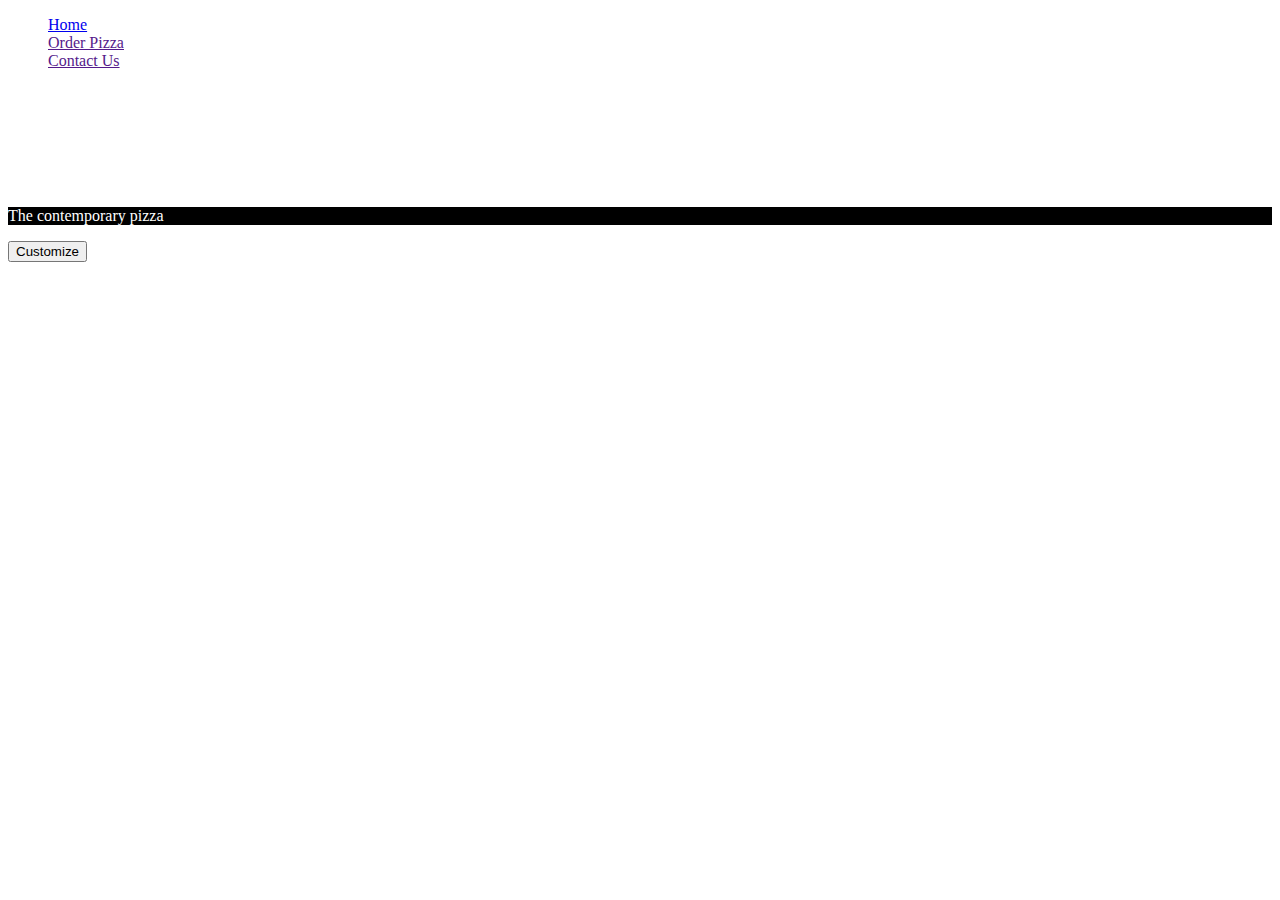
==== index.html @ 5384ec2f "add a header" ====
<!DOCTYPE html>
<html lang="en">
<head>
    <meta charset="UTF-8">
    <meta name="viewport" content="width=device-width, initial-scale=1.0">
    <title>Pizzeria</title>
    <link href="https://fonts.googleapis.com/css2?family=Amatic+SC:wght@700&display=swap" rel="stylesheet">
    <link href="https://fonts.googleapis.com/css2?family=Josefin+Sans:wght@300&display=swap" rel="stylesheet">
    <link rel="stylesheet" href="css/styles.css" type="text/css">
    <style>
        body {
            background-image: url(images/likemeat-CbNAuxSZTFo-unsplash.jpg);
            background-size: cover;
            background-position: center;
            color: white;
            height: 500px;

        }
        p {
            background-color: black;
        }
    </style>
</head>
<body>
    <header>
        <nav>
            <ul>
                <li><a href="/">Home</a></li>
                <li><a href="">Order Pizza</a></li>
                <li><a href="">Contact Us</a></li>
            </ul>
            <div class="container">
                <h2>Make Your order today!</h2>
      
                
              <div class="pizza">
                  <img src="" alt="">
                  <div class="columns">
                      <div class="title">Meat Deluxe</div>
                      <div class="price">From Kshs 700</div>
                  </div>
                  <p class="details">The contemporary pizza</p>
                   <button data-order="meat-deluxe">Customize</button>  <!--might consider taking this to the actual order page -->
              </div>
      
    <footer>
        
    </footer>
</body>
</html>
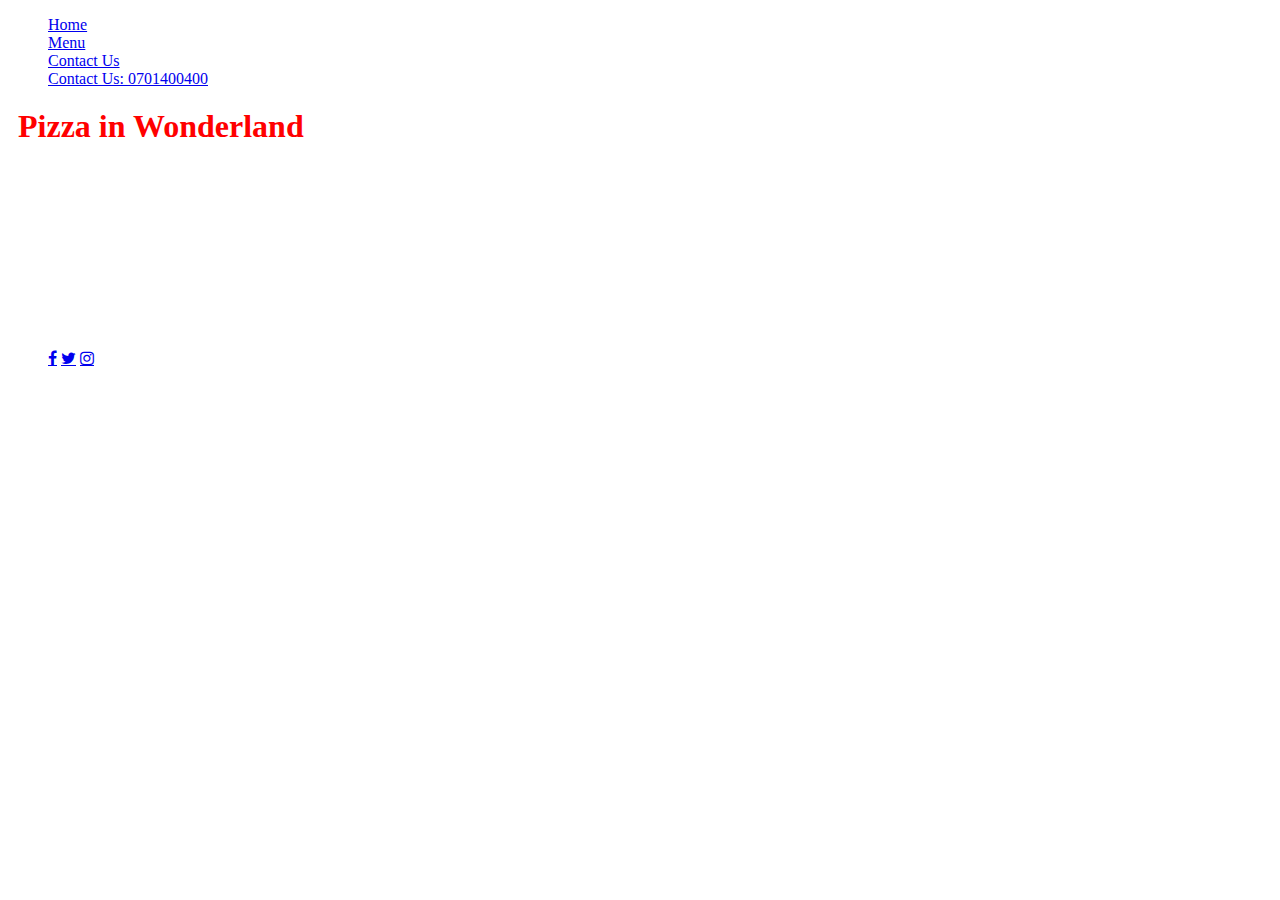
==== commit e1936b7c: "Craft the homepage" ====
--- a/index.html
+++ b/index.html
@@ -5,46 +5,65 @@
     <meta name="viewport" content="width=device-width, initial-scale=1.0">
     <title>Pizzeria</title>
     <link href="https://fonts.googleapis.com/css2?family=Amatic+SC:wght@700&display=swap" rel="stylesheet">
-    <link href="https://fonts.googleapis.com/css2?family=Josefin+Sans:wght@300&display=swap" rel="stylesheet">
+    <link rel="stylesheet" href="https://cdnjs.cloudflare.com/ajax/libs/font-awesome/4.7.0/css/font-awesome.min.css">
+    <link href="https://fonts.googleapis.com/css2?family=Amatic+SC:wght@700&family=Josefin+Sans:wght@300&family=Open+Sans+Condensed:wght@300&display=swap" rel="stylesheet">
     <link rel="stylesheet" href="css/styles.css" type="text/css">
     <style>
         body {
-            background-image: url(images/likemeat-CbNAuxSZTFo-unsplash.jpg);
+            background-image: url(images/david-benes-zsRhTW3qrmo-unsplash.jpg);
             background-size: cover;
             background-position: center;
             color: white;
-            height: 500px;
+            position: relative;
+            
 
         }
         p {
-            background-color: black;
+            font-size: 20px;
+            line-height: 180%;
+            margin-left: 5px;
+            font-family: 'Open Sans Condensed', sans-serif;
         }
+        h1 {
+            color: red;
+            margin-top: 20px;
+            margin-left: 10px;
+        }
+        nav ul li:hover {
+            background-color: red;
+        }
+    
     </style>
 </head>
 <body>
     <header>
         <nav>
             <ul>
-                <li><a href="/">Home</a></li>
-                <li><a href="">Order Pizza</a></li>
-                <li><a href="">Contact Us</a></li>
+                <li><a href="index.html">Home</a></li>
+                <li><a href="orders.html">Menu</a></li>
+                <li><a href="contacts.html">Contact Us</a></li>
+
+                <li class="phoneNum"><a href="#">Contact Us: 0701400400</a></li>
             </ul>
-            <div class="container">
-                <h2>Make Your order today!</h2>
-      
-                
-              <div class="pizza">
-                  <img src="" alt="">
-                  <div class="columns">
-                      <div class="title">Meat Deluxe</div>
-                      <div class="price">From Kshs 700</div>
-                  </div>
-                  <p class="details">The contemporary pizza</p>
-                   <button data-order="meat-deluxe">Customize</button>  <!--might consider taking this to the actual order page -->
-              </div>
-      
+            
+        </nav>
+    </header>
+
+    <h1>Pizza in Wonderland</h1>
+    <p>We serve the best pizza in town! <br> choose from a wide variety of <br> delicious flavors and crusts!</p>
+
+    <!--icons not on brand-->
     <footer>
         
-    </footer>
+        <p>Find us on social media</p>
+        
+        <ul>
+            <a href="https://facebook.com" target="_blank" class="fa fa-facebook"></a>
+            <a href="https://twitetr.com" target="_blank" class="fa fa-twitter"></a>
+            <a href="https://instagram.com" target="_blank" class="fa fa-instagram"></a>
+        </ul>
+        <br>
+        
+     </footer>
 </body>
-</html>+</html>
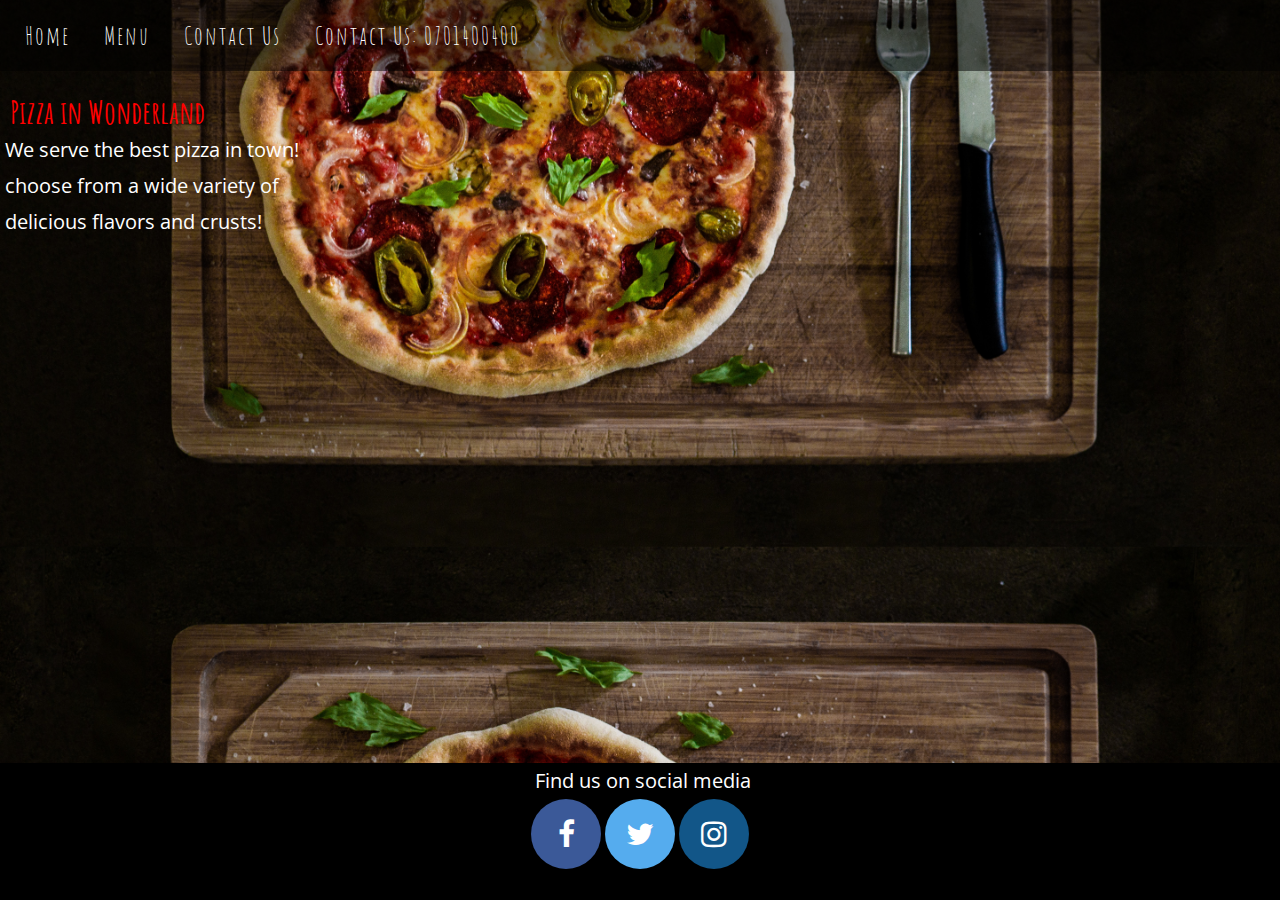
==== commit af6f46e1: "add modals" ====
--- a/index.html
+++ b/index.html
@@ -32,6 +32,14 @@
         nav ul li:hover {
             background-color: red;
         }
+        nav {
+   
+            width: 100%;
+            background: rgb(0, 0, 0);
+            background: rgba(0, 0, 0, 0.5);
+            display: flex;
+            
+            }
     
     </style>
 </head>
--- a/css/styles.css
+++ b/css/styles.css
@@ -0,0 +1,290 @@
+* {
+    margin: 0;
+    padding: 0;
+}
+
+body {
+    margin: 0;
+    font-family: 'Amatic SC', cursive;
+    
+}
+p {
+    font-size: 20px;
+    line-height: 180%;
+    margin-left: 5px;
+    font-family: 'Open Sans Condensed', sans-serif;
+}
+h1 {
+    color: red;
+    margin-top: 20px;
+    margin-left: 10px;
+}
+nav ul li:hover {
+    background-color: red;
+}
+
+nav {
+   
+    width: 100%;
+    background: rgb(0, 0, 0);
+    display: flex;
+    
+}
+nav > ul {
+    display: inline;
+    padding: 10px;
+    font-size: 25px;
+}
+nav ul li {
+    
+    display: inline-block;
+    margin: 0 5px 0 5px;
+    list-style: none;
+    padding: 10px;
+    letter-spacing: 2px;
+}
+nav ul li:hover {
+    background-color: red;
+}
+nav a:visited, nav a:link {
+    text-decoration: none;
+    color: white;
+}
+.navbar {
+    height: 60px;
+    width: 100%;
+    position: fixed;
+    z-index: 1;
+    background-color: black;
+    border-radius: 0px;
+    padding: 0px 100px;
+    display: flex;
+    justify-content: space-between;
+    align-items: center;
+    box-sizing: border-box;
+}
+/* the receipt */
+.cart {
+    width: 300px;
+    height: 500px;
+    position: fixed;
+    top: 60px;
+    bottom: 0px;
+    right: -300px; /* hides it */
+    overflow-x: hidden;
+    overflow-y: scroll;
+    z-index: 1;
+    background-color: #d23e50;
+    padding: 30px;
+    box-shadow: 2px 0 20px 5px rbba(0, 0, 0, 0.24);
+    transition: all 0.25s ease-in-out
+}
+
+.cart h2 {
+    text-align: center;
+    margin-bottom: 10px;
+}
+
+.toggleCart{
+	position: relative;
+}
+
+.fa-circle {
+    font-size: 21px !important;
+    color: #90BF39 ;
+}
+
+.num {
+    font-size: 12px;
+    padding: 3px 6px;
+    color: #fff;
+}
+
+.num, .fa-circle {
+    position: absolute;
+    right: -9px;
+    top: -9px;
+}
+
+#cartToggle{ 
+	display: none;
+}
+
+/*where the magic happens*/
+#cartToggle:checked ~ div.mainBody > .cart{
+	right: 0px;
+}
+
+#cartToggle:checked ~ div.mainBody{
+	right: 100px;
+}
+
+#cartToggle:checked ~ div.mainBody > .cart > button.finishOrder{
+	right: 5px;
+}
+.btn2 {
+    background-color: #90BF39;
+    box-shadow: 0px 3px 6px rgba(0, 0, 0, .16), 0px 6px 10px rgba(0, 0, 0, .23);
+	transform: scale(1.05, 1.05);
+}
+.btn2:hover {
+    background-color: #d23e50;
+}
+
+
+
+/* checkoutbutton */
+
+.finishOrder {              
+    width: 200px;
+    position: absolute;
+    bottom: 0;
+    right: -265px;
+    z-index: 2;
+    padding: 6px 28px;
+    border-radius: 0;
+    text-align: center;
+}
+/* the buttons */
+
+.btn {
+    background-color: #d23e50;
+    display: inline-block;
+    text-decoration: none;
+    font-size: 18px;
+    color: #fff;
+    padding: 7px 10px;
+    letter-spacing: .1em;
+    border-radius: 3px;
+    z-index: 1;
+    cursor: pointer;
+    transition: all .2s ease-in-out;
+}
+.btn1 {
+    background-color: #90BF39;
+}
+.btn3 {
+    background-color: #d23e50;
+}
+
+.mainBody {
+    position: relative;
+    display: flex;
+    justify-content: space-around;
+    width: 90%; 
+    right: 0px; 
+}
+
+.menus {
+    padding: 10px;
+    margin-bottom: 40px;
+    width: 300px;
+    position: relative;
+}
+
+.pizzaTable {
+    margin-top: 100px;
+    display: flex;
+    justify-content: space-around;
+    flex-wrap: wrap;          
+     /*not sure if it is necessary. think it takes items to the next line*/
+}
+
+img {
+    width: 100%;
+    height: 80%;
+}
+
+.totalResults  {
+    display: inline-block;
+}
+
+.name {
+    font-size: 35px;
+    text-align: center;
+    font-weight: bolder;
+}
+
+.price {
+    font-weight: bold;
+    font-size: 30px;
+    padding: 0px 15px;
+}
+.modal {
+    font-size: 25px;
+}
+
+/* the bottom*/
+
+#finishOrderDialog {
+    padding: 30px;
+    display: flex;
+    justify-content: space-around;
+    font-size: 25px;
+}
+
+#finalOrderList h3 {
+    text-align: center;
+}
+
+.buyerInfo {
+    width: 50%;  
+    margin: 0 10px;
+    display: flex;
+    flex-wrap: wrap;
+    justify-content: space-around;
+}
+
+#buyerInfo input {
+    margin: 5px 0;
+    padding: 10px;
+    width: 50%;
+    font-size: 25px;
+}
+#buyerInfo .order {
+    display: block;
+    width: 50%;
+    margin-top: 10px;
+    text-align: center;
+}
+
+#thankMessage {
+    padding: 20px;
+}
+
+footer {
+    background-color: black;
+    color: white;
+    position: fixed;
+    width: 100%;
+    bottom: 0;
+    margin-bottom: 0;
+    font-size: 25px;
+    text-align: center;
+}
+
+.fa {
+  padding: 20px;
+  font-size: 30px;
+  width: 30px;
+  text-align: center;
+  text-decoration: none;
+  border-radius: 50%;
+}
+.fa-facebook {
+  background: #3B5998;
+  color: white;
+}
+.fa:hover {
+  opacity: 0.7;
+}
+
+.fa-twitter {
+  background: #55ACEE;
+  color: white;
+}
+
+.fa-instagram {
+  background: #125688;
+  color: white;
+}
